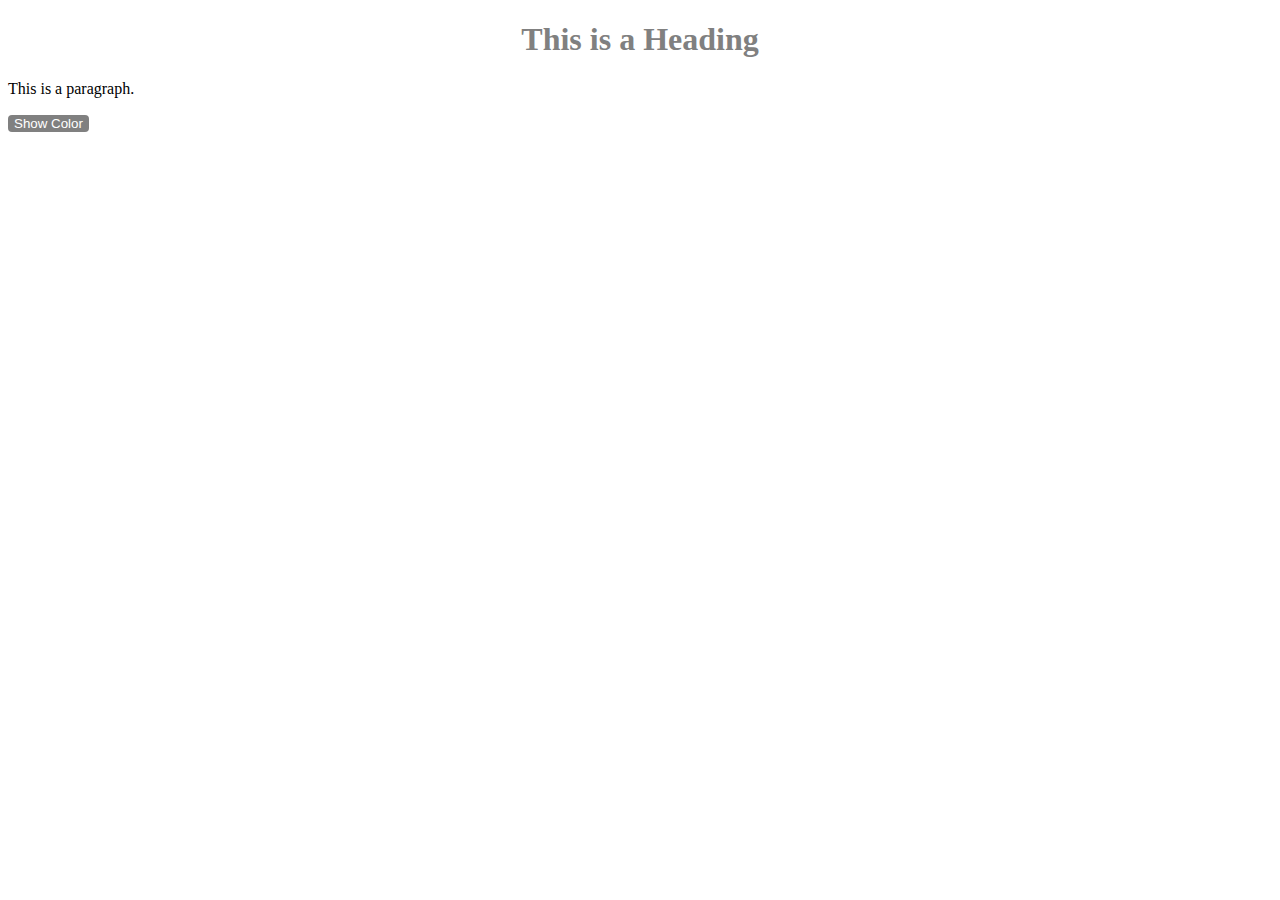
==== index.html @ 0bf53ae9 "first commit" ====
<!DOCTYPE html>
<html lang="en">

<head>
    <meta charset="UTF-8">
    <meta name="viewport" content="width=device-width, initial-scale=1.0">
    <meta http-equiv="X-UA-Compatible" content="ie=edge">

    <link rel="stylesheet" href="styles/main.css">

    <title>Hello HTML</title>
</head>

<body>
    <h1>This is a Heading</h1>

    <p>This is a paragraph.</p>

    <button id="btn">Show Color</button>

    <script type="text/javascript" src="scripts/main.js"></script>
</body>

</html>
---- styles/main.css ----
h1 {
    color: gray;
    text-align: center;
}

button {
    border-width: 0;
    border-radius: 4px;
    background-color: gray;
    color: white;
}
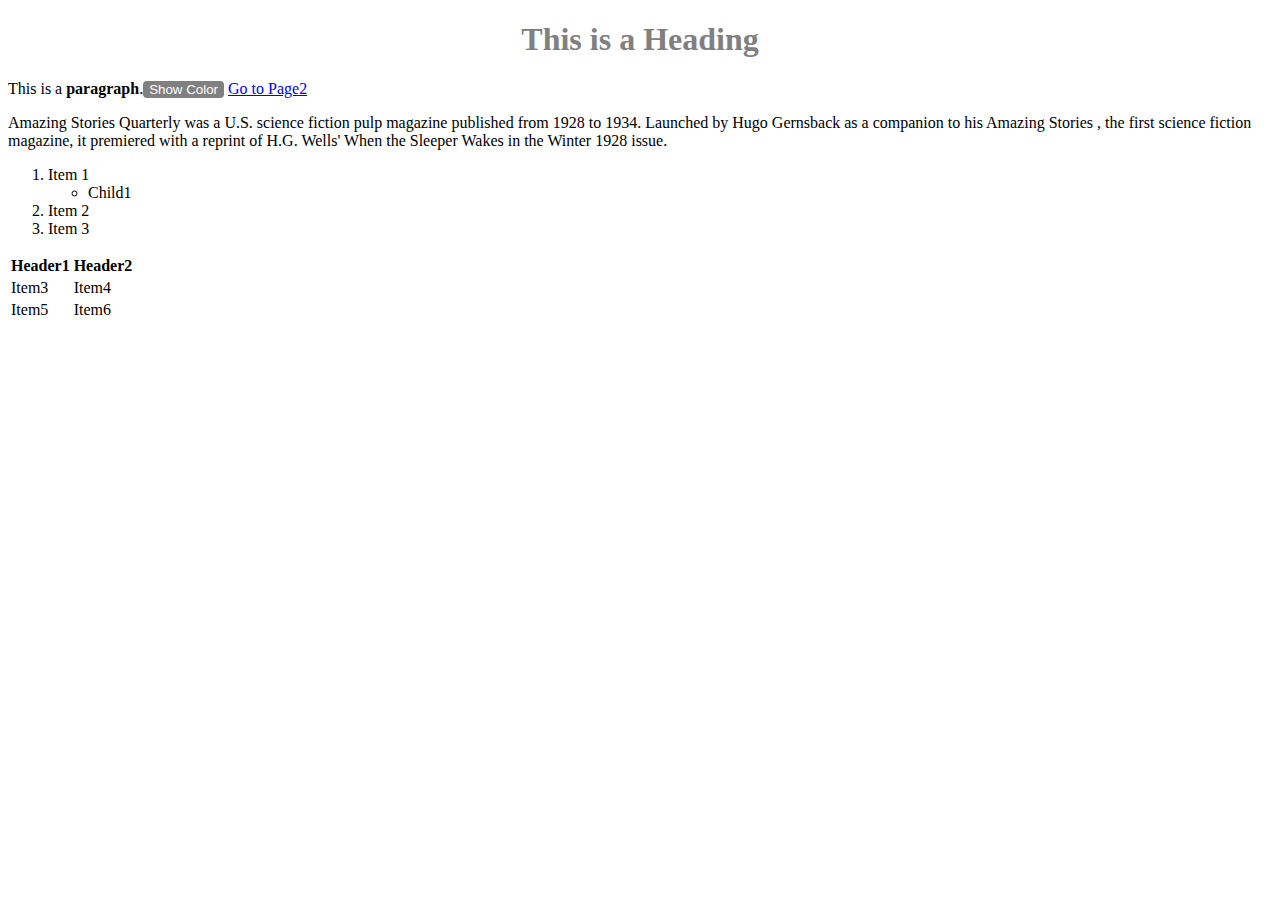
==== commit 4d82be13: "Up to tables" ====
--- a/index.html
+++ b/index.html
@@ -14,9 +14,45 @@
 <body>
     <h1>This is a Heading</h1>
 
-    <p>This is a paragraph.</p>
+    <div>
+      <p>This is a <strong>paragraph</strong>.<button id="btn">Show Color</button>
+        <a href="Page2.html">Go to Page2</a>
+      </p>
 
-    <button id="btn">Show Color</button>
+      <p> <span>Amazing Stories Quarterly was a U.S. science fiction pulp magazine published
+      from 1928 to 1934.</span> Launched by Hugo Gernsback as a companion to his Amazing Stories
+      , the first science fiction magazine, it premiered with a reprint of H.G. Wells'
+      When the Sleeper Wakes in the Winter 1928 issue.
+      <img src="https://venturebeat.com/wp-content/uploads/2018/03/mario_map_narrow.jpg?fit=578%2C323&strip=all" alt="">
+      </p>
+
+      <table>
+        <tr>
+            <th>Header1</th>
+            <th>Header2</th>
+        </tr>
+        <tr>
+            <td>Item3</td>
+            <td>Item4</td>
+        </tr>
+        <tr>
+            <td>Item5</td>
+            <td>Item6</td>
+        </tr>
+      <ol>
+        <li>Item 1</li>
+          <ul>
+              <li>Child1</li>
+          </ul>
+        <li>Item 2</li>
+        <li>Item 3</li>
+      </ol>
+
+    </div>
+
+
+
+
 
     <script type="text/javascript" src="scripts/main.js"></script>
 </body>
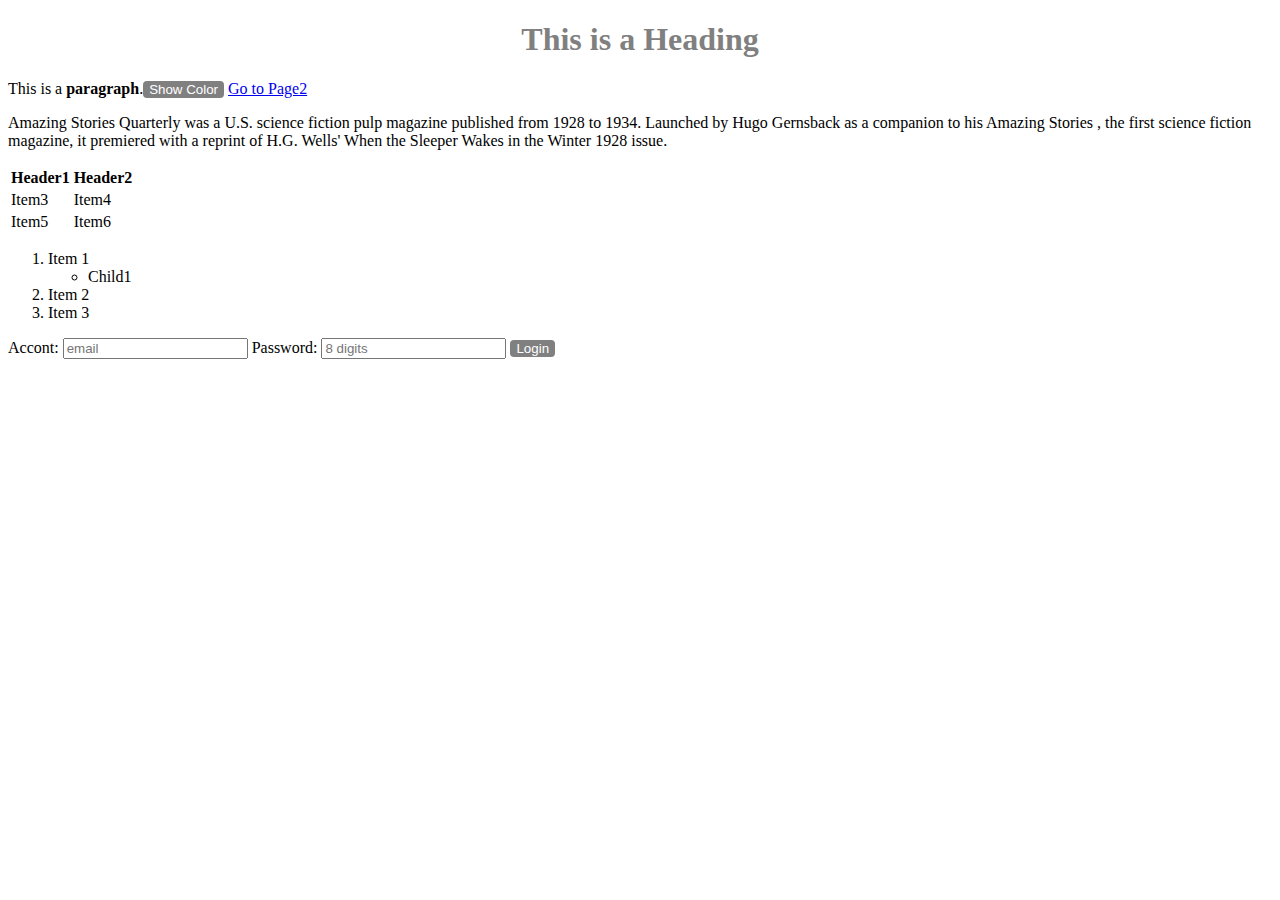
==== commit aae23498: "html form" ====
--- a/index.html
+++ b/index.html
@@ -39,6 +39,8 @@
             <td>Item5</td>
             <td>Item6</td>
         </tr>
+      </table>
+
       <ol>
         <li>Item 1</li>
           <ul>
@@ -47,6 +49,14 @@
         <li>Item 2</li>
         <li>Item 3</li>
       </ol>
+
+      <form action="" method="post">
+        <label for="acc">Accont:</label>
+        <input id="acc" type="email" name="account" placeholder="email">
+        <label for="pw">Password:</label>
+        <input id="pw" type="password" name="passwd" placeholder="8 digits">
+        <button>Login</button>
+      </form>
 
     </div>
 
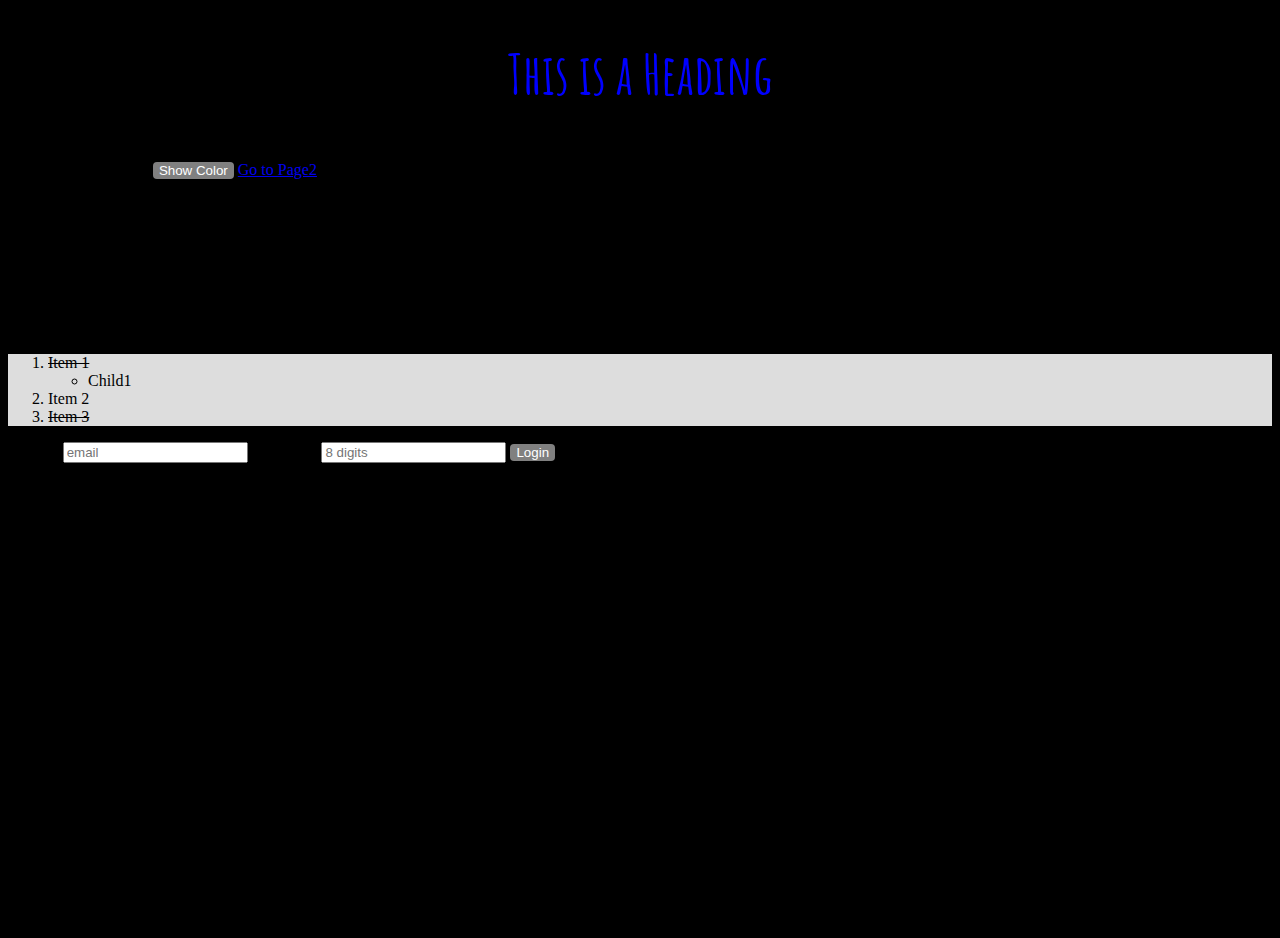
==== commit a51860d4: "To CSS p.20" ====
--- a/index.html
+++ b/index.html
@@ -7,6 +7,7 @@
     <meta http-equiv="X-UA-Compatible" content="ie=edge">
 
     <link rel="stylesheet" href="styles/main.css">
+    <link href="https://fonts.googleapis.com/css?family=Amatic+SC" rel="stylesheet">
 
     <title>Hello HTML</title>
 </head>
@@ -23,7 +24,7 @@
       from 1928 to 1934.</span> Launched by Hugo Gernsback as a companion to his Amazing Stories
       , the first science fiction magazine, it premiered with a reprint of H.G. Wells'
       When the Sleeper Wakes in the Winter 1928 issue.
-      <img src="https://venturebeat.com/wp-content/uploads/2018/03/mario_map_narrow.jpg?fit=578%2C323&strip=all" alt="">
+      <!-- <img src="https://venturebeat.com/wp-content/uploads/2018/03/mario_map_narrow.jpg?fit=578%2C323&strip=all" alt=""> -->
       </p>
 
       <table>
@@ -41,13 +42,13 @@
         </tr>
       </table>
 
-      <ol>
-        <li>Item 1</li>
+      <ol id="todo-list">
+        <li class="done">Item 1</li>
           <ul>
               <li>Child1</li>
           </ul>
         <li>Item 2</li>
-        <li>Item 3</li>
+        <li class="done">Item 3</li>
       </ol>
 
       <form action="" method="post">
--- a/styles/main.css
+++ b/styles/main.css
@@ -1,6 +1,17 @@
 h1 {
-    color: gray;
+    color: blue;
+    font-size: 56px;
+    font-family: 'Amatic SC', cursive;
     text-align: center;
+}
+
+html, body {
+  height: 100%;
+}
+
+body {
+  background: #000 url("https://venturebeat.com/wp-content/uploads/2018/03/mario_map_narrow.jpg?fit=578%2C323&strip=all")
+              scroll;
 }
 
 button {
@@ -9,3 +20,19 @@
     background-color: gray;
     color: white;
 }
+
+#todo-list {
+    background-color: #DDDDDD;
+}
+
+.done {
+    text-decoration: line-through;
+}
+
+p::first-letter {
+    font-size: 200%;
+}
+
+h1::after {
+    /* content: url("../img.png"); */
+}
